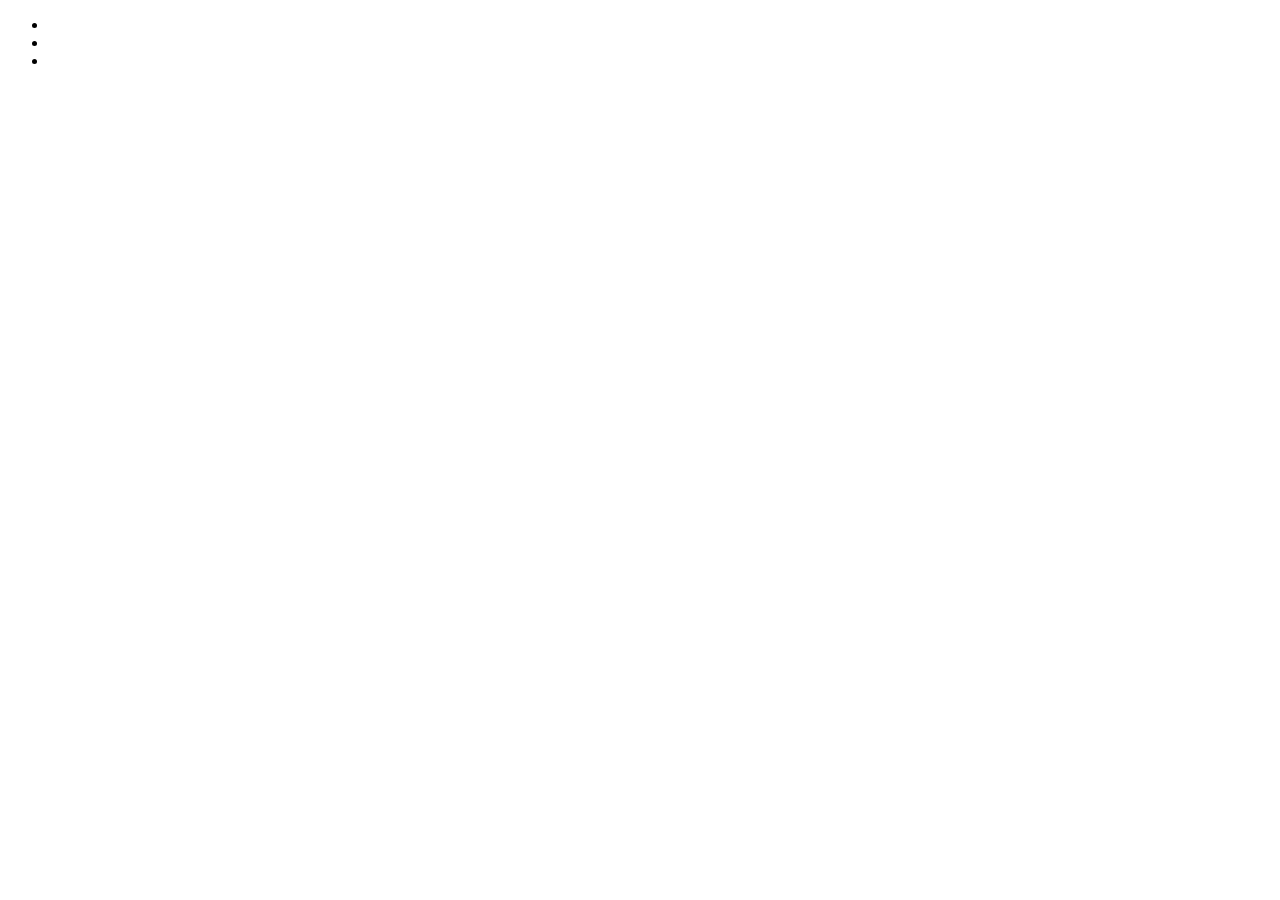
==== index.html @ faadac3c "feat: Add example" ====
<!DOCTYPE html>
<html lang="ko">
  <head>
    <meta charset="UTF-8" />
    <meta http-equiv="X-UA-Compatible" content="IE=edge" />
    <meta name="viewport" content="width=device-width, initial-scale=1.0" />
    <title>RWD practice</title>
  </head>
  <body>
    <ul>
      <li><a href="media_query_ex1.html"></a></li>
      <li><a href="media_query_ex2.html"></a></li>
      <li><a href="media_query_ex3.html"></a></li>
    </ul>
  </body>
</html>
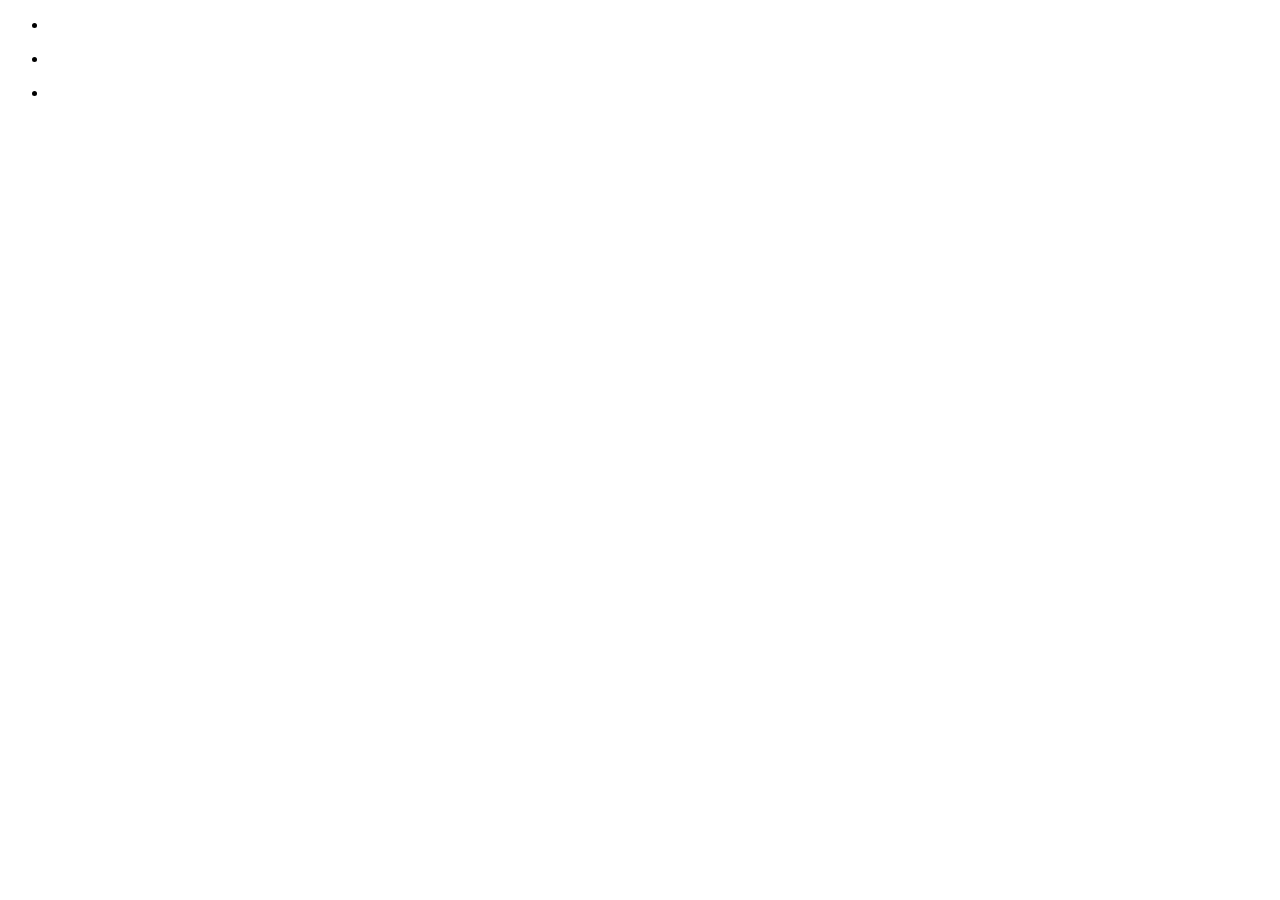
==== commit 1d6ef4f0: "feat: Add link" ====
--- a/index.html
+++ b/index.html
@@ -5,12 +5,24 @@
     <meta http-equiv="X-UA-Compatible" content="IE=edge" />
     <meta name="viewport" content="width=device-width, initial-scale=1.0" />
     <title>RWD practice</title>
+    <style>
+      .mq_link {
+        width: 700px;
+        background-color: pink;
+      }
+    </style>
   </head>
   <body>
     <ul>
-      <li><a href="media_query_ex1.html"></a></li>
-      <li><a href="media_query_ex2.html"></a></li>
-      <li><a href="media_query_ex3.html"></a></li>
+      <li>
+        <div class="mq_link"><a href="media_query_ex1.html"></a></div>
+      </li>
+      <li>
+        <div class="mq_link"><a href="media_query_ex2.html"></a></div>
+      </li>
+      <li>
+        <div class="mq_link"><a href="media_query_ex3.html"></a></div>
+      </li>
     </ul>
   </body>
 </html>
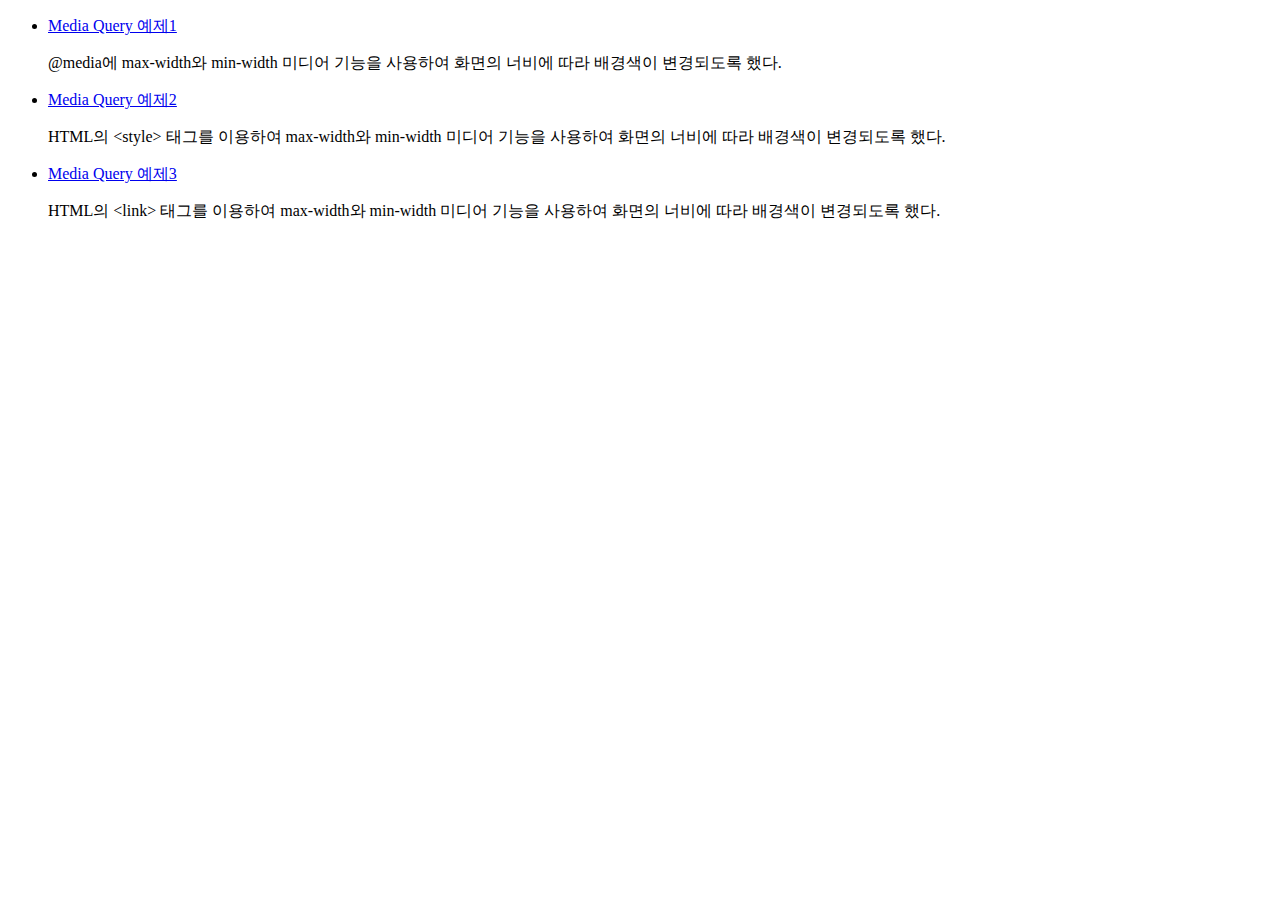
==== commit 44316222: "feat: Add link description" ====
--- a/index.html
+++ b/index.html
@@ -5,23 +5,35 @@
     <meta http-equiv="X-UA-Compatible" content="IE=edge" />
     <meta name="viewport" content="width=device-width, initial-scale=1.0" />
     <title>RWD practice</title>
-    <style>
-      .mq_link {
-        width: 700px;
-        background-color: pink;
-      }
-    </style>
   </head>
   <body>
     <ul>
       <li>
-        <div class="mq_link"><a href="media_query_ex1.html"></a></div>
+        <div>
+          <a href="media_query_ex1.html">Media Query 예제1</a>
+          <p>
+            @media에 max-width와 min-width 미디어 기능을 사용하여 화면의 너비에
+            따라 배경색이 변경되도록 했다.
+          </p>
+        </div>
       </li>
       <li>
-        <div class="mq_link"><a href="media_query_ex2.html"></a></div>
+        <div>
+          <a href="media_query_ex2.html">Media Query 예제2</a>
+          <p>
+            HTML의 &lt;style&gt; 태그를 이용하여 max-width와 min-width 미디어
+            기능을 사용하여 화면의 너비에 따라 배경색이 변경되도록 했다.
+          </p>
+        </div>
       </li>
       <li>
-        <div class="mq_link"><a href="media_query_ex3.html"></a></div>
+        <div>
+          <a href="media_query_ex3.html">Media Query 예제3</a>
+          <p>
+            HTML의 &lt;link&gt; 태그를 이용하여 max-width와 min-width 미디어
+            기능을 사용하여 화면의 너비에 따라 배경색이 변경되도록 했다.
+          </p>
+        </div>
       </li>
     </ul>
   </body>
